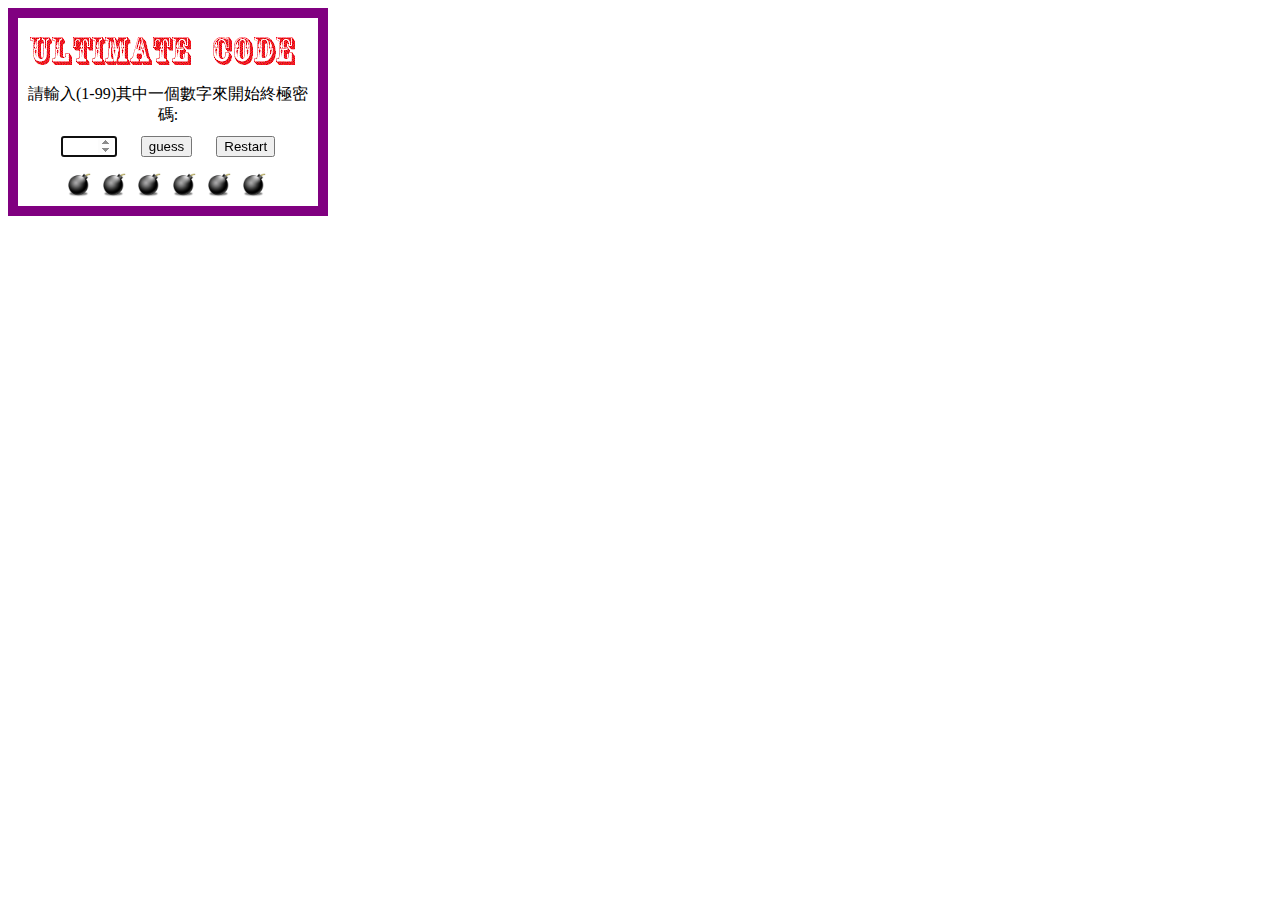
==== pages/w11_boomber/w11.html @ 371d857a "second commit" ====
<!DOCTYPE html>
<html lang="en">
<head>
    <meta charset="UTF-8">
    <meta name="viewport" content="width=device-width, initial-scale=1.0">
    <meta http-equiv="X-UA-Compatible" content="ie=edge">
    <title>Boomber</title>
    <link rel="stylesheet" href="key.css">
    <script src="key.js"></script>
</head>
<body>
    <img src="img/title1.gif">
    <form>
        請輸入(1-99)其中一個數字來開始終極密碼:<br />
        <input type="number" id="code" min="1" max="99" autofocus>
        <input type="button" value="guess" onclick="doGuess()">
        <input type="button" value="Restart" onclick="restart()">
        <div id="boombs">
            <img name="img1" src="img/bomber.png">
            <img name="img2" src="img/bomber.png">
            <img name="img3" src="img/bomber.png">
            <img name="img4" src="img/bomber.png">
            <img name="img5" src="img/bomber.png">
            <img name="img6" src="img/bomber.png">           
        </div>
    </form>
</body>
</html>
---- pages/w11_boomber/key.css ----
body{
    border: 10px solid purple;
    width: 300px;
    text-align: center;
}

input{
    margin: 10px;
}

#boombs img{
    width: 25px;
    margin: 5px 3px;
}
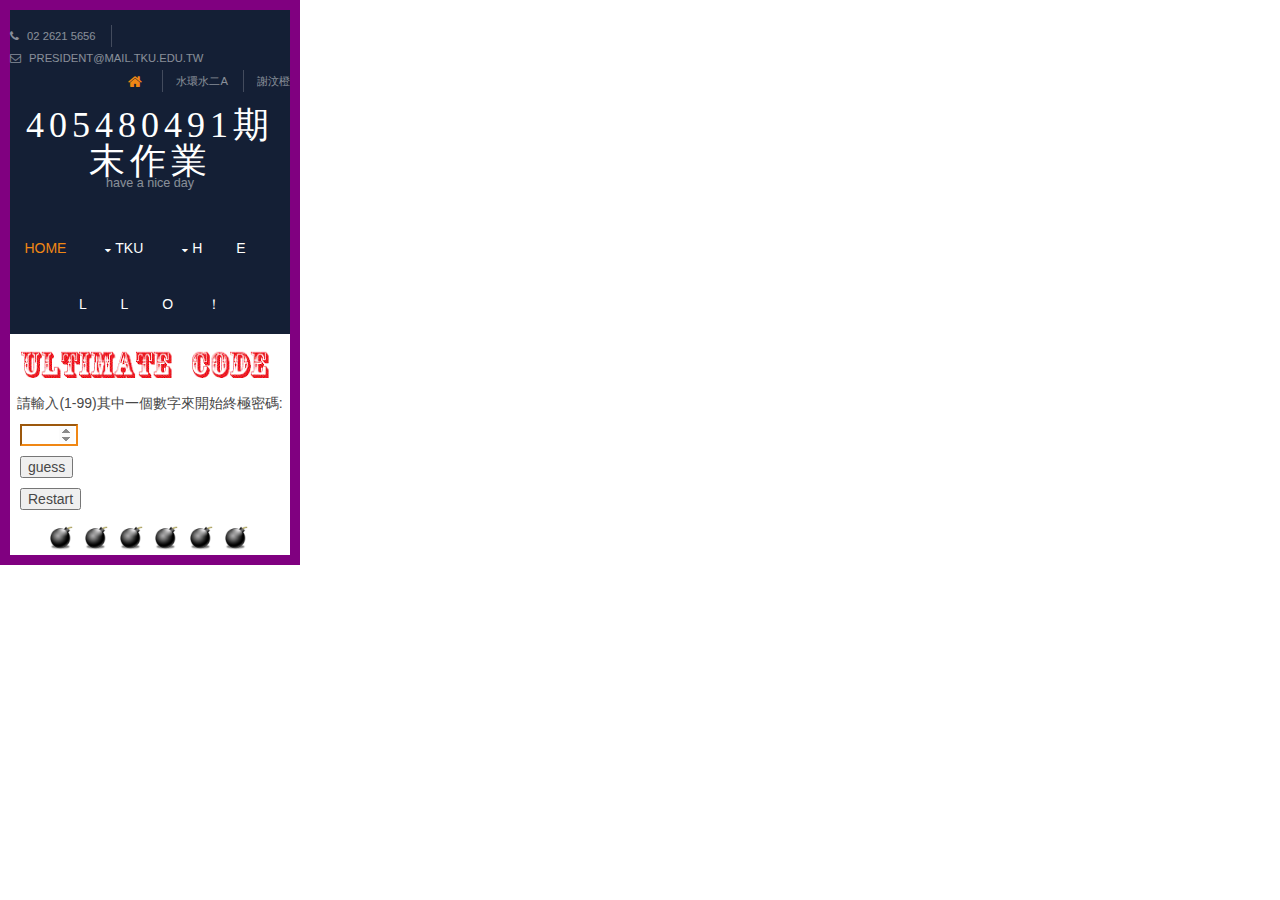
==== commit c63f0671: "last commit" ====
--- a/pages/w11_boomber/w11.html
+++ b/pages/w11_boomber/w11.html
@@ -7,8 +7,67 @@
     <title>Boomber</title>
     <link rel="stylesheet" href="key.css">
     <script src="key.js"></script>
+    <meta name="viewport" content="width=device-width, initial-scale=1.0, maximum-scale=1.0, user-scalable=no">
+    <link href="../../layout/styles/layout.css" rel="stylesheet" type="text/css" media="all">
 </head>
 <body>
+        <div class="wrapper row0">
+                <div id="topbar" class="hoc clear">
+                        <div class="fl_left">
+                            <ul>
+                                <li><i class="fa fa-phone"></i> 02 2621 5656</li>
+                                <li><i class="fa fa-envelope-o"></i> president@mail.tku.edu.tw</li>
+                            </ul>
+                        </div>
+                        <div class="fl_right">
+                            <ul>
+                                <li><a href="#"><i class="fa fa-lg fa-home"></i></a></li>
+                                <li><a href="#">水環水二A</a></li>
+                                <li><a href="#">謝汶橙</a></li>
+                            </ul>
+                        </div>
+                </div>
+            </div>
+            <div class="wrapper row1">
+                    <header id="header" class="hoc clear">
+                      <div id="logo">            
+                        <h1><a href="../../index.html">405480491期末作業</a></h1>
+                        <p>Have a nice day</p>            
+                      </div>
+                      <nav id="mainav" class="clear">            
+                        <ul class="clear">
+                          <li class="active"><a href="../../index.html">Home</a></li>
+                          <li><a class="drop" href="#">TKU</a>
+                            <ul>
+                              <li><a href="../w1/w1.html">myIntro</a></li>
+                              <li><a href="../w4/w4.html">pokemon</a></li>
+                              <li><a href="../w8_tku60/tku60.html">tku60</a></li>
+                              <li><a href="../w11_boomber/w11.html">Boomber game</a></li>
+                              <li><a href="../w12/w12.html">whats ur name</a></li>
+                            </ul>
+                          </li>
+                          <li><a class="drop" href="#">H</a>
+                            <ul>
+                              <li><a href="#">為什麼要點開來呢</a></li>
+                              <li><a class="drop" href="#">這裡面什麼都沒有啊</a>
+                                <ul>
+                                  <li><a href="#">就說沒東西了</a></li>
+                                  <li><a href="#">還打開來</a></li>
+                                  <li><a href="#">太好奇了吧</a></li>
+                                </ul>
+                              </li>
+                              <li><a href="#">關掉吧</a></li>
+                            </ul>
+                          </li>
+                          <li><a href="#">e</a></li>
+                          <li><a href="#">l</a></li>
+                          <li><a href="#">l</a></li>
+                          <li><a href="#">o</a></li>
+                          <li><a href="#">！</a></li>
+                        </ul>            
+                      </nav>
+                    </header>
+                  </div>
     <img src="img/title1.gif">
     <form>
         請輸入(1-99)其中一個數字來開始終極密碼:<br />
@@ -24,5 +83,9 @@
             <img name="img6" src="img/bomber.png">           
         </div>
     </form>
+<script src="../../layout/scripts/jquery.min.js"></script>
+<script src="../../layout/scripts/jquery.backtotop.js"></script>
+<script src="../../layout/scripts/jquery.mobilemenu.js"></script>
+<script src="../../layout/scripts/jquery.flexslider-min.js"></script>
 </body>
 </html>--- a/layout/styles/layout.css
+++ b/layout/styles/layout.css
@@ -0,0 +1,461 @@
+@charset "utf-8";
+/*
+Template Name: Cytocean
+Author: <a href="http://www.os-templates.com/">OS Templates</a>
+Author URI: http://www.os-templates.com/
+Licence: Free to use under our free template licence terms
+Licence URI: http://www.os-templates.com/template-terms
+File: Layout CSS
+*/
+
+@import url("fontawesome-4.6.3.min.css");
+@import url("custom.flexslider.css");
+@import url("framework.css");
+
+
+/* Rows
+--------------------------------------------------------------------------------------------------------------- */
+.row0, .row0 a{}
+.row1, .row1 a{}
+.row2, .row2 a{}
+.row3, .row3 a{}
+.row4, .row4 a{}
+.row5, .row5 a{}
+
+
+/* Top Bar
+--------------------------------------------------------------------------------------------------------------- */
+#topbar{padding:15px 0; font-size:.8rem; text-transform:uppercase;}
+
+#topbar *{margin:0; padding:0; list-style:none;}
+#topbar ul li{display:inline-block; margin-right:10px; padding-right:15px; border-right:1px solid;}
+#topbar ul li:last-child{margin-right:0; padding-right:0; border-right:none;}
+#topbar i{margin:0 5px 0 0; line-height:normal;}
+
+
+/* Header
+--------------------------------------------------------------------------------------------------------------- */
+#header{}
+
+#header #logo{margin-bottom:30px; text-align:center;}
+#header #logo *{margin:0; padding:0; line-height:1;}
+#header #logo h1{font-size:36px; letter-spacing:5px; text-transform:uppercase;}
+#header #logo p{margin-top:-2px; font-size:.9rem; text-transform:lowercase;}
+
+
+/* Page Intro
+--------------------------------------------------------------------------------------------------------------- */
+#pageintro{padding:200px 0;}
+
+#pageintro li article{display:block; max-width:65%; overflow:hidden;}
+#pageintro li article *{word-wrap:break-word;}
+#pageintro li .heading{margin-bottom:20px; font-size:6rem;}
+#pageintro li p:first-of-type{margin:0 0 20px 0; text-transform:uppercase; font-weight:700; font-size:1.2rem;}
+#pageintro li footer{margin-top:80px;}
+
+
+/* Content Area
+--------------------------------------------------------------------------------------------------------------- */
+.container{padding:100px 0;}
+
+/* Content */
+.container .content{}
+
+.sectiontitle{display:block; margin-bottom:80px;}
+.sectiontitle *{margin:0;}
+
+.latest{}
+.latest article{}
+.latest article figure{display:block; position:relative;}
+.latest article figure img{}
+.latest article figure figcaption{position:absolute; top:0; left:10px; width:50px;}
+.latest article figure figcaption *{display:block; margin:0; padding:0; text-align:center; text-transform:uppercase; font-style:normal; line-height:1;}
+.latest article figure figcaption time{width:100%;}
+.latest article figure figcaption time strong{padding:12px 0; font-size:18px;}
+.latest article figure figcaption time em{padding:8px 0;}
+.latest article .txtwrap{padding:20px;}
+.latest article .txtwrap .heading{margin:0; font-size:1.2rem;}
+.latest article .txtwrap .meta{}
+.latest article .txtwrap .meta li{display:inline-block; font-size:.8rem;}
+.latest article .txtwrap .meta li::after{margin-left:5px; content:"/";}
+.latest article .txtwrap .meta li:last-child::after{margin:0; content:"";}
+.latest article .txtwrap p{}
+.latest article .txtwrap footer{}
+
+/* Comments */
+#comments ul{margin:0 0 40px 0; padding:0; list-style:none;}
+#comments li{margin:0 0 10px 0; padding:15px;}
+#comments .avatar{float:right; margin:0 0 10px 10px; padding:3px; border:1px solid;}
+#comments address{font-weight:bold;}
+#comments time{font-size:smaller;}
+#comments .comcont{display:block; margin:0; padding:0;}
+#comments .comcont p{margin:10px 5px 10px 0; padding:0;}
+
+#comments form{display:block; width:100%;}
+#comments input, #comments textarea{width:100%; padding:10px; border:1px solid;}
+#comments textarea{overflow:auto;}
+#comments div{margin-bottom:15px;}
+#comments input[type="submit"], #comments input[type="reset"]{display:inline-block; width:auto; min-width:150px; margin:0; padding:8px 5px; cursor:pointer;}
+
+/* Sidebar */
+.container .sidebar{}
+
+.sidebar .sdb_holder{margin-bottom:50px;}
+.sidebar .sdb_holder:last-child{margin-bottom:0;}
+
+
+/* Split Box
+--------------------------------------------------------------------------------------------------------------- */
+.split{}
+
+.split article{display:block; position:relative; float:right; width:50%; padding:100px 0 100px 50px;}
+.split article::after{display:block; position:absolute; top:0; right:-1000%; bottom:0; left:100%; content:"";}
+.split article figure{text-align:center;}
+.split article figure img{margin-bottom:10px;}
+.split article figure figcaption{text-transform:uppercase;}
+.split article footer{margin-top:50px;}
+
+
+/* CTA - Click To Action
+--------------------------------------------------------------------------------------------------------------- */
+#cta{padding:100px 0; text-align:center;}
+
+#cta article{max-width:75%; margin:0 auto;}
+#cta article *{}
+#cta article .heading{font-size:4rem; font-weight:700;}
+#cta article p:first-of-type{font-size:22px; text-transform:uppercase;}
+#cta article p:last-of-type{}
+#cta article footer{margin-top:50px;}
+
+
+/* Footer
+--------------------------------------------------------------------------------------------------------------- */
+#footer{padding:100px 0;}
+
+#footer .heading{margin-bottom:50px; font-size:1.2rem;}
+
+#footer nav{margin-bottom:30px; text-transform:uppercase;}
+#footer nav ul{}
+#footer nav ul li{display:inline-block; margin-right:20px;}
+#footer nav ul li:last-child{margin-right:0;}
+
+#footer .linklist li{display:block; margin-bottom:15px; padding:0 0 15px 0; border-bottom:1px solid;}
+#footer .linklist li:last-child{margin:0; padding:0; border:none;}
+#footer .linklist li::before, #footer .linklist li::after{display:table; content:"";}
+#footer .linklist li, #footer .linklist li::after{clear:both;}
+
+#footer .contact{}
+#footer .contact.linklist li, #footer .contact.linklist li:last-child{position:relative; padding-left:40px;}
+#footer .contact li *{margin:0; padding:0; line-height:1.6;}
+#footer .contact li i{display:block; position:absolute; top:0; left:0; width:30px; font-size:16px; text-align:center;}
+
+#footer input, #footer button{border:1px solid; border-radius:22px;}
+#footer input{display:block; width:100%; padding:8px 15px;}
+#footer button{padding:8px 18px 10px; text-transform:uppercase; font-weight:700; cursor:pointer;}
+
+
+/* Copyright
+--------------------------------------------------------------------------------------------------------------- */
+#copyright{padding:20px 0;}
+#copyright *{margin:0; padding:0;}
+
+
+/* Transition Fade
+--------------------------------------------------------------------------------------------------------------- */
+*, *::before, *::after{transition:all .3s ease-in-out;}
+#mainav form *{transition:none !important;}
+
+
+/* ------------------------------------------------------------------------------------------------------------ */
+/* ------------------------------------------------------------------------------------------------------------ */
+/* ------------------------------------------------------------------------------------------------------------ */
+/* ------------------------------------------------------------------------------------------------------------ */
+/* ------------------------------------------------------------------------------------------------------------ */
+
+
+/* Navigation
+--------------------------------------------------------------------------------------------------------------- */
+nav ul, nav ol{margin:0; padding:0; list-style:none;}
+
+#mainav, #breadcrumb, .sidebar nav{line-height:normal;}
+#mainav .drop::after, #mainav li li .drop::after, #breadcrumb li a::after, .sidebar nav a::after{position:absolute; font-family:"FontAwesome"; font-size:10px; line-height:10px;}
+
+/* Top Navigation */
+#mainav{}
+#mainav ul{text-transform:uppercase; text-align:center;}
+#mainav ul ul{z-index:9999; position:absolute; width:160px; text-transform:none; text-align:left;}
+#mainav ul ul ul{left:160px; top:0;}
+#mainav li{display:inline-block; position:relative; margin:0 30px 0 0; padding:0;}
+#mainav li:last-child{margin-right:0;}
+#mainav li li{width:100%; margin:0;}
+#mainav li a{display:block; padding:20px 0;}
+#mainav li li a{border:solid; border-width:0 0 1px 0;}
+#mainav .drop{padding-left:15px;}
+#mainav li li a, #mainav li li .drop{display:block; margin:0; padding:10px 15px;}
+#mainav .drop::after, #mainav li li .drop::after{content:"\f0d7";}
+#mainav .drop::after{top:25px; left:5px;}
+#mainav li li .drop::after{top:15px; left:5px;}
+#mainav ul ul{visibility:hidden; opacity:0;}
+#mainav ul li:hover > ul{visibility:visible; opacity:1;}
+
+#mainav form{display:none; margin:0; padding:20px 0;}
+#mainav form select, #mainav form select option{display:block; cursor:pointer; outline:none;}
+#mainav form select{width:100%; padding:5px; border:1px solid;}
+#mainav form select option{margin:5px; padding:0; border:none;}
+
+/* Breadcrumb */
+#breadcrumb{padding:15px 0;}
+#breadcrumb ul{margin:0; padding:0; list-style:none; text-transform:uppercase;}
+#breadcrumb li{display:inline-block; margin:0 6px 0 0; padding:0;}
+#breadcrumb li a{display:block; position:relative; margin:0; padding:0 12px 0 0; font-size:12px;}
+#breadcrumb li a::after{top:3px; right:0; content:"\f101";}
+#breadcrumb li:last-child a{margin:0; padding:0;}
+#breadcrumb li:last-child a::after{display:none;}
+
+/* Sidebar Navigation */
+.sidebar nav{display:block; width:100%;}
+.sidebar nav li{margin:0 0 3px 0; padding:0;}
+.sidebar nav a{display:block; position:relative; margin:0; padding:5px 10px 5px 15px; text-decoration:none; border:solid; border-width:0 0 1px 0;}
+.sidebar nav a::after{top:9px; left:5px; content:"\f101";}
+.sidebar nav ul ul a{padding-left:35px;}
+.sidebar nav ul ul a::after{left:25px;}
+.sidebar nav ul ul ul a{padding-left:55px;}
+.sidebar nav ul ul ul a::after{left:45px;}
+
+/* Pagination */
+.pagination{display:block; width:100%; text-align:center; clear:both;}
+.pagination li{display:inline-block; margin:0 2px 0 0;}
+.pagination li:last-child{margin-right:0;}
+.pagination a, .pagination strong{display:block; padding:8px 11px; border:1px solid; background-clip:padding-box; font-weight:normal;}
+
+/* Back to Top */
+#backtotop{z-index:999; display:inline-block; position:fixed; visibility:hidden; bottom:20px; right:20px; width:36px; height:36px; line-height:36px; font-size:16px; text-align:center; opacity:.2;}
+#backtotop i{display:block; width:100%; height:100%; line-height:inherit;}
+#backtotop.visible{visibility:visible; opacity:.5;}
+#backtotop:hover{opacity:1;}
+
+
+/* Tables
+--------------------------------------------------------------------------------------------------------------- */
+table, th, td{border:1px solid; border-collapse:collapse; vertical-align:top;}
+table, th{table-layout:auto;}
+table{width:100%; margin-bottom:15px;}
+th, td{padding:5px 8px;}
+td{border-width:0 1px;}
+
+
+/* Gallery
+--------------------------------------------------------------------------------------------------------------- */
+#gallery{display:block; width:100%; margin-bottom:50px;}
+#gallery figure figcaption{display:block; width:100%; clear:both;}
+#gallery li{margin-bottom:30px;}
+
+
+/* Font Awesome Social Icons
+--------------------------------------------------------------------------------------------------------------- */
+.faico{margin:0; padding:0; list-style:none;}
+.faico li{display:inline-block; margin:8px 5px 0 0; padding:0; line-height:normal;}
+.faico li:last-child{margin-right:0;}
+.faico a{display:inline-block; width:36px; height:36px; line-height:36px; font-size:18px; text-align:center; border-radius:50%; background-clip:padding-box;}
+
+.faico a{color:inherit; background-color:#283F6C;}
+.faico a:hover{color:#FFFFFF;}
+
+.faicon-dribble:hover{background-color:#EA4C89;}
+.faicon-facebook:hover{background-color:#3B5998;}
+.faicon-google-plus:hover{background-color:#DB4A39;}
+.faicon-linkedin:hover{background-color:#0E76A8;}
+.faicon-twitter:hover{background-color:#00ACEE;}
+.faicon-vk:hover{background-color:#4E658E;}
+
+
+/* ------------------------------------------------------------------------------------------------------------ */
+/* ------------------------------------------------------------------------------------------------------------ */
+/* ------------------------------------------------------------------------------------------------------------ */
+/* ------------------------------------------------------------------------------------------------------------ */
+/* ------------------------------------------------------------------------------------------------------------ */
+
+
+/* Colours
+--------------------------------------------------------------------------------------------------------------- */
+body{color:#474747; background-color:#FFFFFF;}
+a{color:#F08714;}
+a:active, a:focus{background:transparent;}/* IE10 + 11 Bugfix - prevents grey background */
+hr, .borderedbox{border-color:#D7D7D7;}
+label span{color:#FF0000; background-color:inherit;}
+input:focus, textarea:focus, *:required:focus{border-color:#F08714;}
+.overlay{color:#FFFFFF; background-color:inherit;}
+.overlay::after{color:inherit; background-color:rgba(0,0,0,.55);}
+
+.btn, .btn.inverse:hover{color:#FFFFFF; background-color:#F08714; border-color:#F08714;}
+.btn:hover, .btn.inverse{color:inherit; background-color:transparent; border-color:inherit;}
+
+
+/* Flexslider */
+.flex-direction-nav a, .flex-direction-nav .flex-disabled:hover{color:#FFFFFF;}
+.flex-direction-nav a:hover{color:#F08714;}
+
+
+/* Rows */
+.row0, .row0 a{color:rgba(255,255,255,.5); background-color:#141F35;}
+.row1{color:#FFFFFF; background-color:#141F35;}
+.row2{color:#474747; background-color:#F7F7F7;}
+.row3{color:#474747; background-color:#FFFFFF;}
+.row4{color:#CBCBCB; background-color:#141F35;}
+.row5, .row5 a{color:#474747; background-color:#FFFFFF;}
+
+
+/* Top Bar */
+#topbar, #topbar ul li{border-color:rgba(255,255,255,.2);}
+#topbar > div:last-of-type li:first-child a{color:#F08714;}
+
+
+/* Header */
+#header #logo a{color:inherit;}
+#header #logo p{color:rgba(255,255,255,.5);}
+
+
+/* Page Intro */
+#pageintro li p:first-of-type{color:rgba(255,255,255,.5);}
+
+
+/* Split Box */
+.split article, .split article::after{color:#474747; background-color:#FFFFFF;}
+.split article .fa-ul .fa-li{color:#F08714;}
+
+
+/* Content Area */
+.latest article figure figcaption{color:#FFFFFF;}
+.latest article figure figcaption time strong{background-color:#F08714;}
+.latest article figure figcaption time em{background-color:#141F35;}
+.latest article .txtwrap{color:#474747; background-color:#FFFFFF;}
+
+
+/* Footer */
+#footer .heading{color:#FFFFFF;}
+
+#footer nav a{color:inherit;}
+#footer nav li:first-child a, #footer nav a:hover{color:#F08714;}
+
+#footer .linklist li{border-color:rgba(255,255,255,.2);}
+
+#footer input, #footer button{border-color:transparent;}
+#footer input{color:#FFFFFF; background-color:#283F6C;}
+#footer input:focus{border-color:#F08714;}
+#footer button{color:#FFFFFF; background-color:#F08714;}
+
+
+/* Navigation */
+#mainav li a{color:inherit;}
+#mainav .active a, #mainav a:hover, #mainav li:hover > a{color:#F08714; background-color:inherit;}
+#mainav li li a, #mainav .active li a{color:#FFFFFF; background-color:rgba(0,0,0,.6); border-color:rgba(0,0,0,.6);}
+#mainav li li:hover > a, #mainav .active .active > a{color:#FFFFFF; background-color:#F08714;}
+#mainav form select{color:#FFFFFF; background-color:#141F35; border-color:rgba(255,255,255,.2);}
+
+#breadcrumb a{color:inherit; background-color:inherit;}
+#breadcrumb li:last-child a{color:#F08714;}
+
+.container .sidebar nav a{color:inherit; border-color:#D7D7D7;}
+.container .sidebar nav a:hover{color:#F08714;}
+
+.pagination a, .pagination strong{border-color:#D7D7D7;}
+.pagination .current *{color:#FFFFFF; background-color:#F08714;}
+
+#backtotop{color:#FFFFFF; background-color:#F08714;}
+
+
+/* Tables + Comments */
+table, th, td, #comments .avatar, #comments input, #comments textarea{border-color:#D7D7D7;}
+#comments input:focus, #comments textarea:focus, #comments *:required:focus{border-color:#F08714;}
+th{color:#FFFFFF; background-color:#373737;}
+tr, #comments li, #comments input[type="submit"], #comments input[type="reset"]{color:inherit; background-color:#FBFBFB;}
+tr:nth-child(even), #comments li:nth-child(even){color:inherit; background-color:#F7F7F7;}
+table a, #comments a{background-color:inherit;}
+
+
+/* ------------------------------------------------------------------------------------------------------------ */
+/* ------------------------------------------------------------------------------------------------------------ */
+/* ------------------------------------------------------------------------------------------------------------ */
+/* ------------------------------------------------------------------------------------------------------------ */
+/* ------------------------------------------------------------------------------------------------------------ */
+
+
+/* Media Queries
+--------------------------------------------------------------------------------------------------------------- */
+@-ms-viewport{width:device-width;}
+
+
+/* Max Wrapper Width - Laptop, Desktop etc.
+--------------------------------------------------------------------------------------------------------------- */
+@media screen and (min-width:978px){
+	.hoc{max-width:978px;}
+}
+
+
+/* Mobile Devices
+--------------------------------------------------------------------------------------------------------------- */
+@media screen and (max-width:900px){
+	.hoc{max-width:90%;}
+
+	#topbar{}
+
+	#header{}
+
+	#mainav{}
+	#mainav ul{display:none;}
+	#mainav form{display:block;}
+
+	#breadcrumb{}
+
+	.container{}
+	#comments input[type="reset"]{margin-top:10px;}
+	.pagination li{display:inline-block; margin:0 5px 5px 0;}
+
+	#footer{}
+
+	#copyright{}
+	#copyright p:first-of-type{margin-bottom:10px;}
+}
+
+
+@media screen and (max-width:750px){
+	.imgl, .imgr{display:inline-block; float:none; margin:0 0 10px 0;}
+	.fl_left, .fl_right{display:block; float:none;}
+	.one_half, .one_third, .two_third, .one_quarter, .two_quarter, .three_quarter{display:block; float:none; width:auto; margin:0 0 30px 0; padding:0;}
+
+	#topbar{text-align:center;}
+	#topbar ul{margin:0 0 15px 0;}
+
+	#pageintro li article{max-width:none; width:100%; overflow:visible;}
+	#pageintro li .heading{font-size:3rem;}
+
+	#cta article .heading{font-size:3rem; font-weight:400;}
+
+	.latest article{max-width:320px;}
+
+	.container, #footer{padding-bottom:70px;}/* Not neccessary - just looks better */
+}
+
+
+@media screen and (max-width:450px){
+	#topbar ul li{margin-bottom:2px; padding-right:0; border-right:none;}
+}
+
+
+/* Other
+--------------------------------------------------------------------------------------------------------------- */
+@media screen and (max-width:650px){
+	.scrollable{display:block; width:100%; margin:0 0 30px 0; padding:0 0 15px 0; overflow:auto; overflow-x:scroll;}
+	.scrollable table{margin:0; padding:0; white-space:nowrap;}
+
+	.inline li{display:block; margin-bottom:10px;}
+	.pushright li{margin-right:0;}
+
+	.font-x2{font-size:1.4rem;}
+	.font-x3{font-size:1.6rem;}
+
+	#cta article{max-width:none; width:100%;}
+
+	.hoc.split{max-width:none; width:100%;}
+	.split article{float:none; width:100%; padding:10% 5%;}
+}